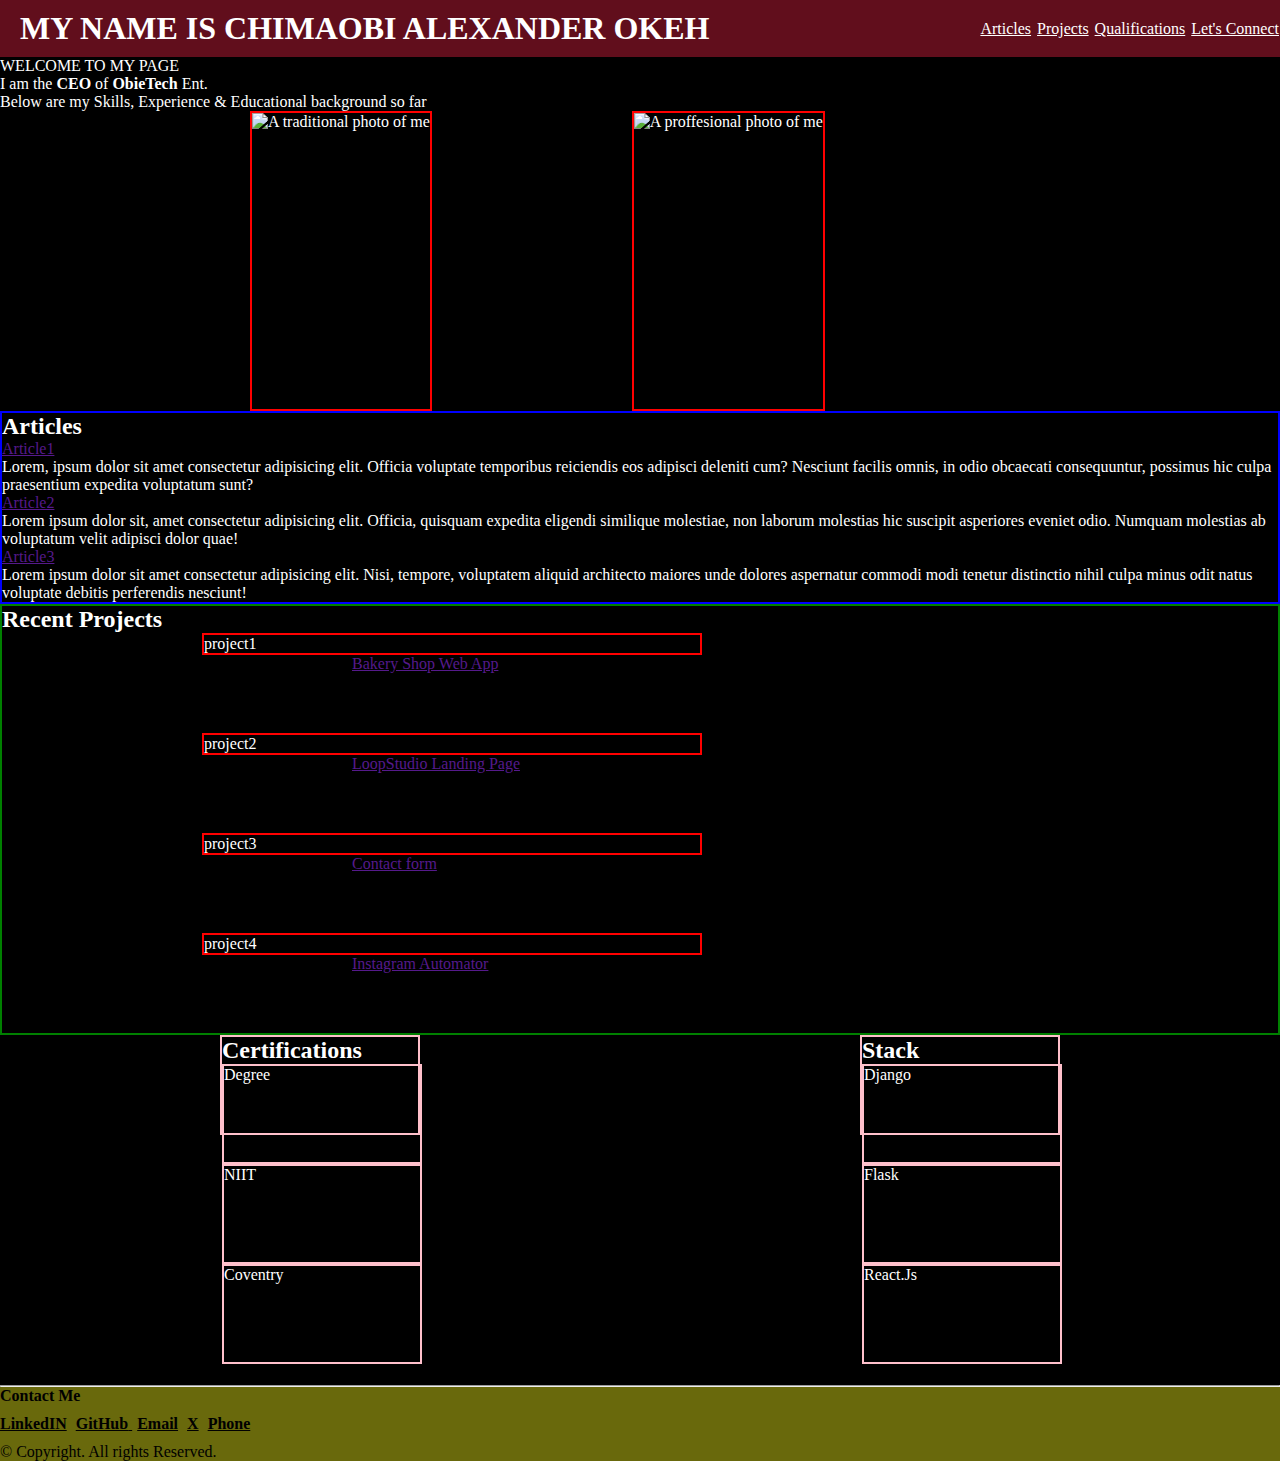
==== index.html @ d545615d "update" ====
<!DOCTYPE html>
<html lang="en">
  <head>
    <meta charset="UTF-8" />
    <meta name="viewport" content="width=device-width, initial-scale=1.0" />
    <title>Chimaobi OKeh</title>
    <link rel="stylesheet" href="./style.css" />
    <link rel="icon" type="icon" href="assets/icon.JPG" />
  </head>
  <body>
    <header class="header">
      <h1>MY NAME IS CHIMAOBI ALEXANDER OKEH</h1>
      <section class="navlink">
        <a href="#articles">Articles</a>
        <a href="#projects">Projects</a>
        <a href="#qualifications">Qualifications</a>
        <a href="#connect">Let's Connect</a>
      </section>

      
    </header>

    <main class="class">
      <p>
        WELCOME TO MY PAGE <br />
        I am the <strong>CEO</strong> of <strong>ObieTech</strong> Ent. <br />
        Below are my Skills, Experience & Educational background so far
      </p>

      <section class="section">
         <img
              src="./assets/IMG_1918.jpeg"
              alt="A traditional photo of me"
            />
        
       
            <img src="./assets/CISM9900.JPG"
             alt="A proffesional photo of me" />
      </section>
      
      <section class="articles" id="articles">
        <h2> Articles </h2>
        <div><a href="">Article1</a><p>Lorem, ipsum dolor sit amet consectetur adipisicing elit. Officia voluptate temporibus reiciendis eos adipisci deleniti cum? Nesciunt facilis omnis, in odio obcaecati consequuntur, possimus hic culpa praesentium expedita voluptatum sunt?</p></div>
        <div><a href="">Article2</a><p>Lorem ipsum dolor sit, amet consectetur adipisicing elit. Officia, quisquam expedita eligendi similique molestiae, non laborum molestias hic suscipit asperiores eveniet odio. Numquam molestias ab voluptatum velit adipisci dolor quae!</p></div>
        <div><a href="">Article3</a><p>Lorem ipsum dolor sit amet consectetur adipisicing elit. Nisi, tempore, voluptatem aliquid architecto maiores unde dolores aspernatur commodi modi tenetur distinctio nihil culpa minus odit natus voluptate debitis perferendis nesciunt!</p></div>
      </section>

      <section class="projects" id="projects">
        <h2>Recent Projects</h2>
        <div><figure>project1</figure><a href="">Bakery Shop Web App</a></div>
        <div><figure>project2</figure><a href="">LoopStudio Landing Page</a></div>
        <div><figure>project3</figure><a href="">Contact form</a></div>
        <div><figure>project4</figure><a href="">Instagram Automator</a></div>
      </section>
      
      <section class="qualifications" id="qualifications">
        <div>
          <h2>Certifications</h2>
          <div>Degree</div>
          <div>NIIT</div>
          <div>Coventry</div>
        </div>
        <div>
          <h2>Stack</h2>
          <div>Django</div>
          <div>Flask</div>
          <div>React.Js</div>
        </div>
      </section>

    </main>
    
    <footer class="footer" id="connect">
      <hr>
      <h4>Contact Me</h4>
      <nav>
        <a
          href="https://www.linkedin.com/in/chimaobi-okeh-8a3a09308/"
          target="_blank"
          style="margin-left: 0px"
          title="linkedin"
          ><strong>LinkedIN</strong></a
        >
        <a
          href="https://github.com/Icekingroyale"
          target="_blank"
          title="GitHub"
          ><strong>GitHub</strong>
        </a>
        <a href="mailto: okehchimaobi@outlook.com" title="email me"
          ><strong>Email</strong></a
        >
        <a href="https://x.com/Icekingroyale" target="_blank" title="X"
          ><strong>X</strong></a
        >
        <a href="tel: +2349034777214" title="call me"><strong>Phone</strong></a>
      </nav>
       <p>
         &copy; Copyright. All rights Reserved.
       </p>
    </footer>
  </body>
</html>
---- style.css ----
*{
  margin: 0;
  padding: 0;
  box-sizing: border-box;
  scroll-behavior: smooth;

}

body{
  background-color: black;
  color: white;
}

.header{
  background-color: rgb(97, 14, 28);
  display: flex;

  h1{
    margin: 10px auto;

  }

  .navlink{
    /* border: 2px solid yellow; */
    margin-left: 250px;
    margin-top: 20px;

    a{
      color: white;
      margin: 1px;
    }
  }
}

.section{
  display: flex;
  /* border: 2px solid green; */
  gap: 200px; 
  margin-left: 250px;
  
  img{
    border: 2px solid red;
    height: 300px;
  
  }

}

.articles{
  border: 2px solid blue;
}

.projects{
  border: 2px solid green;
  div{
    margin: auto 200px;
    width: 500px;
    height: 100px;
  }
  figure{
    border: 2px solid red;
  }
  a{
    margin: auto 150px;
  }
}

.qualifications{
  display: flex;
  justify-content: space-around;

  div{
    border: 2px solid pink;
    width: 200px;
    height: 100px;
  }
}


footer{
  background-color: rgb(105, 105, 12);
  margin-top: 250px;
  color: black;

  h4{
    margin-bottom: 10px;
  }
  a{
    margin-left: 5px;
    margin-bottom: 10px;
    color: black;
  }
  p{
    margin-top: 10px;
  }
}
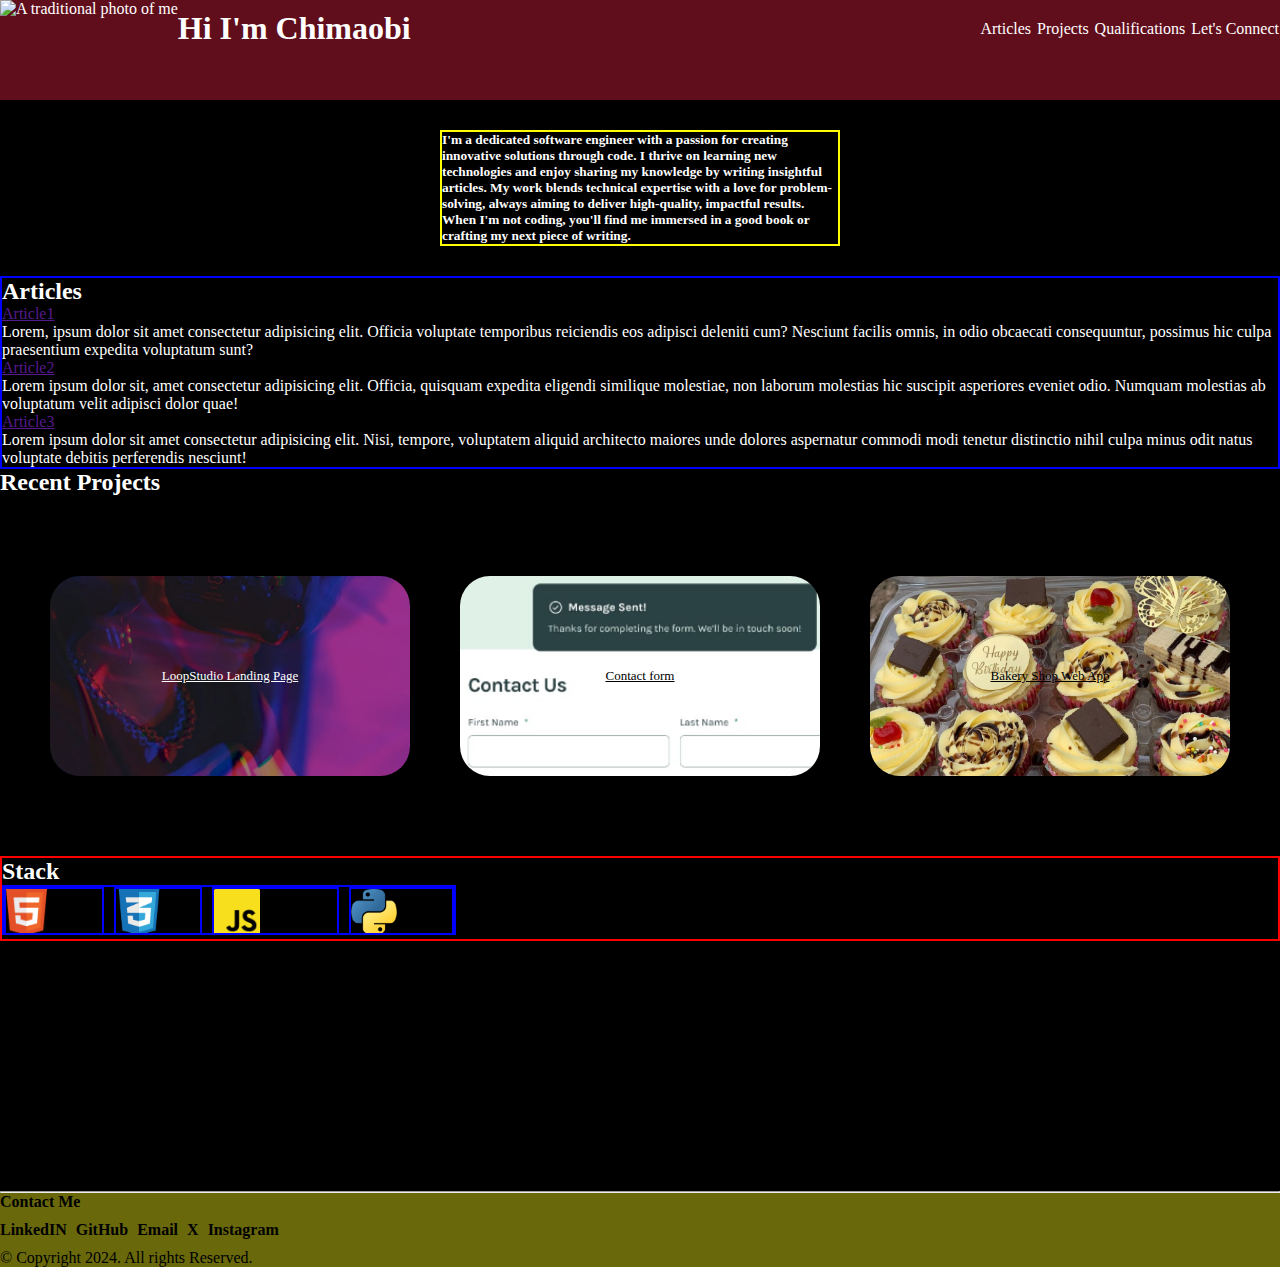
==== commit d7ea4ed4: "updated projects & stacks" ====
--- a/index.html
+++ b/index.html
@@ -9,71 +9,87 @@
   </head>
   <body>
     <header class="header">
-      <h1>MY NAME IS CHIMAOBI ALEXANDER OKEH</h1>
+      <img src="./assets/IMG_1918.jpeg" alt="A traditional photo of me" />
+      <h1>Hi I'm Chimaobi</h1>
       <section class="navlink">
         <a href="#articles">Articles</a>
         <a href="#projects">Projects</a>
         <a href="#qualifications">Qualifications</a>
         <a href="#connect">Let's Connect</a>
       </section>
-
-      
     </header>
 
-    <main class="class">
-      <p>
-        WELCOME TO MY PAGE <br />
-        I am the <strong>CEO</strong> of <strong>ObieTech</strong> Ent. <br />
-        Below are my Skills, Experience & Educational background so far
-      </p>
+    <main class="mainpage">
+      <h3 class="intro">
+        I'm a dedicated software engineer with a passion for creating innovative
+        solutions through code. I thrive on learning new technologies and enjoy
+        sharing my knowledge by writing insightful articles. My work blends
+        technical expertise with a love for problem-solving, always aiming to
+        deliver high-quality, impactful results. When I'm not coding, you'll
+        find me immersed in a good book or crafting my next piece of writing.
+      </h3>
 
-      <section class="section">
-         <img
-              src="./assets/IMG_1918.jpeg"
-              alt="A traditional photo of me"
-            />
-        
-       
-            <img src="./assets/CISM9900.JPG"
-             alt="A proffesional photo of me" />
-      </section>
-      
+
       <section class="articles" id="articles">
-        <h2> Articles </h2>
-        <div><a href="">Article1</a><p>Lorem, ipsum dolor sit amet consectetur adipisicing elit. Officia voluptate temporibus reiciendis eos adipisci deleniti cum? Nesciunt facilis omnis, in odio obcaecati consequuntur, possimus hic culpa praesentium expedita voluptatum sunt?</p></div>
-        <div><a href="">Article2</a><p>Lorem ipsum dolor sit, amet consectetur adipisicing elit. Officia, quisquam expedita eligendi similique molestiae, non laborum molestias hic suscipit asperiores eveniet odio. Numquam molestias ab voluptatum velit adipisci dolor quae!</p></div>
-        <div><a href="">Article3</a><p>Lorem ipsum dolor sit amet consectetur adipisicing elit. Nisi, tempore, voluptatem aliquid architecto maiores unde dolores aspernatur commodi modi tenetur distinctio nihil culpa minus odit natus voluptate debitis perferendis nesciunt!</p></div>
+        <h2>Articles</h2>
+        <div>
+          <a href="">Article1</a>
+          <p>
+            Lorem, ipsum dolor sit amet consectetur adipisicing elit. Officia
+            voluptate temporibus reiciendis eos adipisci deleniti cum? Nesciunt
+            facilis omnis, in odio obcaecati consequuntur, possimus hic culpa
+            praesentium expedita voluptatum sunt?
+          </p>
+        </div>
+        <div>
+          <a href="">Article2</a>
+          <p>
+            Lorem ipsum dolor sit, amet consectetur adipisicing elit. Officia,
+            quisquam expedita eligendi similique molestiae, non laborum
+            molestias hic suscipit asperiores eveniet odio. Numquam molestias ab
+            voluptatum velit adipisci dolor quae!
+          </p>
+        </div>
+        <div>
+          <a href="">Article3</a>
+          <p>
+            Lorem ipsum dolor sit amet consectetur adipisicing elit. Nisi,
+            tempore, voluptatem aliquid architecto maiores unde dolores
+            aspernatur commodi modi tenetur distinctio nihil culpa minus odit
+            natus voluptate debitis perferendis nesciunt!
+          </p>
+        </div>
       </section>
 
       <section class="projects" id="projects">
+        
         <h2>Recent Projects</h2>
-        <div><figure>project1</figure><a href="">Bakery Shop Web App</a></div>
-        <div><figure>project2</figure><a href="">LoopStudio Landing Page</a></div>
-        <div><figure>project3</figure><a href="">Contact form</a></div>
-        <div><figure>project4</figure><a href="">Instagram Automator</a></div>
-      </section>
-      
-      <section class="qualifications" id="qualifications">
-        <div>
-          <h2>Certifications</h2>
-          <div>Degree</div>
-          <div>NIIT</div>
-          <div>Coventry</div>
-        </div>
-        <div>
-          <h2>Stack</h2>
-          <div>Django</div>
-          <div>Flask</div>
-          <div>React.Js</div>
+        <div class="recentpro">
+          <a href="https://icekingroyale.github.io/LoopStudiosLandingPage/" target="_blank" id="loop"
+          ><div>LoopStudio Landing Page</div></a
+          >
+          <a href="https://icekingroyale.github.io/contact-form/" target="blank" id="form"
+          ><div>Contact form</div></a
+          >
+          <a href="./maintenance.html" target="_blank" id="bakery"><div>Bakery Shop Web App</div></a>
         </div>
       </section>
 
+      <section class="qualifications" id="qualifications">
+        <h2>Stack</h2>
+        <div>
+          <div><img src="./assets/html5-logo-13.png" alt="">HTML</div>
+          <div><img src="./assets/css-logo.png" alt="">CSS</div>
+          <div><img src="./assets/javascript-logo-4.png" alt="">JavaScript</div>
+          <div><img src="./assets/python.png" alt="">Python</div>
+        </div>
+        </section>
     </main>
-    
+
     <footer class="footer" id="connect">
-      <hr>
+      <hr />
       <h4>Contact Me</h4>
-      <nav>
+      <nav class="footernav">
         <a
           href="https://www.linkedin.com/in/chimaobi-okeh-8a3a09308/"
           target="_blank"
@@ -93,11 +109,9 @@
         <a href="https://x.com/Icekingroyale" target="_blank" title="X"
           ><strong>X</strong></a
         >
-        <a href="tel: +2349034777214" title="call me"><strong>Phone</strong></a>
+        <a href="https://instagram.com/icekingroyale" title="Instragem" target="_blank"><strong>Instagram</strong></a>
       </nav>
-       <p>
-         &copy; Copyright. All rights Reserved.
-       </p>
+      <p>&copy; Copyright 2024. All rights Reserved.</p>
     </footer>
   </body>
 </html>
--- a/style.css
+++ b/style.css
@@ -9,70 +9,182 @@
 body{
   background-color: black;
   color: white;
+  overflow-x: hidden;
+  
 }
 
 .header{
   background-color: rgb(97, 14, 28);
   display: flex;
-
+  width: auto;
+  height: auto;
+  
+  img{
+    /* border: 2px solid red; */
+    /* border-radius: 30px; */
+    height: 100px;
+  
+  }
+  
   h1{
-    margin: 10px auto;
-
+    margin: 10px 0px;
   }
 
   .navlink{
     /* border: 2px solid yellow; */
-    margin-left: 250px;
+    /* margin-left: 250px; */
+    margin-left: auto;
     margin-top: 20px;
 
     a{
+      
       color: white;
       margin: 1px;
+      text-decoration: none;
+      transition: 0.2s ease;
     }
-  }
-}
-
-.section{
-  display: flex;
-  /* border: 2px solid green; */
-  gap: 200px; 
-  margin-left: 250px;
-  
-  img{
-    border: 2px solid red;
-    height: 300px;
-  
-  }
-
-}
+
+    a:hover{
+      background-color: black;
+      color: white;
+      border-radius: 5px;
+      font-size: larger;
+    }
+  }
+}
+
+.intro{
+  border: 2px solid yellow;
+  display: flex;
+  align-items: center;
+  justify-content: center;
+  width: 400px;
+  margin: 30px auto;
+  font-family: cursive;
+  font-size:smaller;
+}
+
 
 .articles{
   border: 2px solid blue;
 }
 
-.projects{
+
+/* Previous projects section design */
+/* .projects{
+  width: 100%;
   border: 2px solid green;
   div{
-    margin: auto 200px;
-    width: 500px;
+    
+    width: 100px;
     height: 100px;
-  }
-  figure{
-    border: 2px solid red;
-  }
+    overflow: hidden;
+    display: flex;
+    
+  } */
+
+
+.recentpro{
+  /* border: 2px solid red; */
+  align-content: space-around;
+  display: flex;
+  gap: 50px;
+  overflow: hidden;
+  margin: 50px 50px;
+
+
+
+
   a{
-    margin: auto 150px;
-  }
+    border-radius: 30px;
+    width: 100%;
+    height: 200px;
+    background-size:cover;
+    background-repeat: no-repeat;
+    background-position: center;
+    color: white;
+    margin: 30px auto;
+    
+  }
+}
+
+
+
+#loop{
+  display: flex;
+  align-items: center;
+  justify-content: center;
+  transition: transform 0.5s ease;
+  overflow: hidden;
+  background-image: url('./assets/image-hero.jpg');
+  font-family: cursive;
+  font-size: 13px; 
+}
+#loop:hover{
+  transform: scale(1.1);
+  color: yellow;
+  background-color: blue;
+}
+
+
+#form{
+  display: flex;
+  align-items: center;
+  justify-content: center;
+  transition: transform 0.5s ease;
+  background-image: url('./assets/form.png');
+  font-family: cursive;
+  font-size: 13px;
+  color: black;
+  
+  
+}
+#form:hover{
+  transform: scale(1.1);
+  color: yellowgreen;  
+}
+
+
+#bakery{
+  display: flex;
+  align-items: center;
+  justify-content: center;
+  transition: transform 0.5s ease;
+  background-image: url('./assets/variety4.jpeg');
+  font-family: cursive;
+  font-size: 13px;
+  color: black;
+  
+}
+#bakery:hover{
+  transform: scale(1.1);
+  color: goldenrod;  
+}
+
+#automate{
+  display: flex;
+  align-items: center;
+  justify-content: center;
+  transition: transform 0.5s ease;
+  background-image: url('./assets/python.jpg');
+}
+#automate:hover{
+  transform: scale(1.1);
+  color: red;  
 }
 
 .qualifications{
-  display: flex;
-  justify-content: space-around;
-
+  border: 2px solid red;
+  
   div{
-    border: 2px solid pink;
-    width: 200px;
-    height: 100px;
+    border: 2px solid blue;
+    color: black;
+    display: inline-flex;
+    height: 50px;
+    /* border: 2px solid yellow; */
+    overflow: hidden;
+    /* border-radius: 15px; */
+    gap: 10px;
   }
 }
 
@@ -89,8 +201,33 @@
     margin-left: 5px;
     margin-bottom: 10px;
     color: black;
+    text-decoration: none;
+    transition: 0.2s ease;
+  }
+
+  a:hover{
+    font-size: larger;
+    background-color: black;
+    border-radius: 5px;
+    color: white;
+    
   }
   p{
     margin-top: 10px;
   }
+}
+
+@media screen and (max-width: 390px){
+
+    body{
+      overflow-x: hidden;
+    }
+
+
+  .recentpro{
+    display: block;
+  }
+
+
+
 }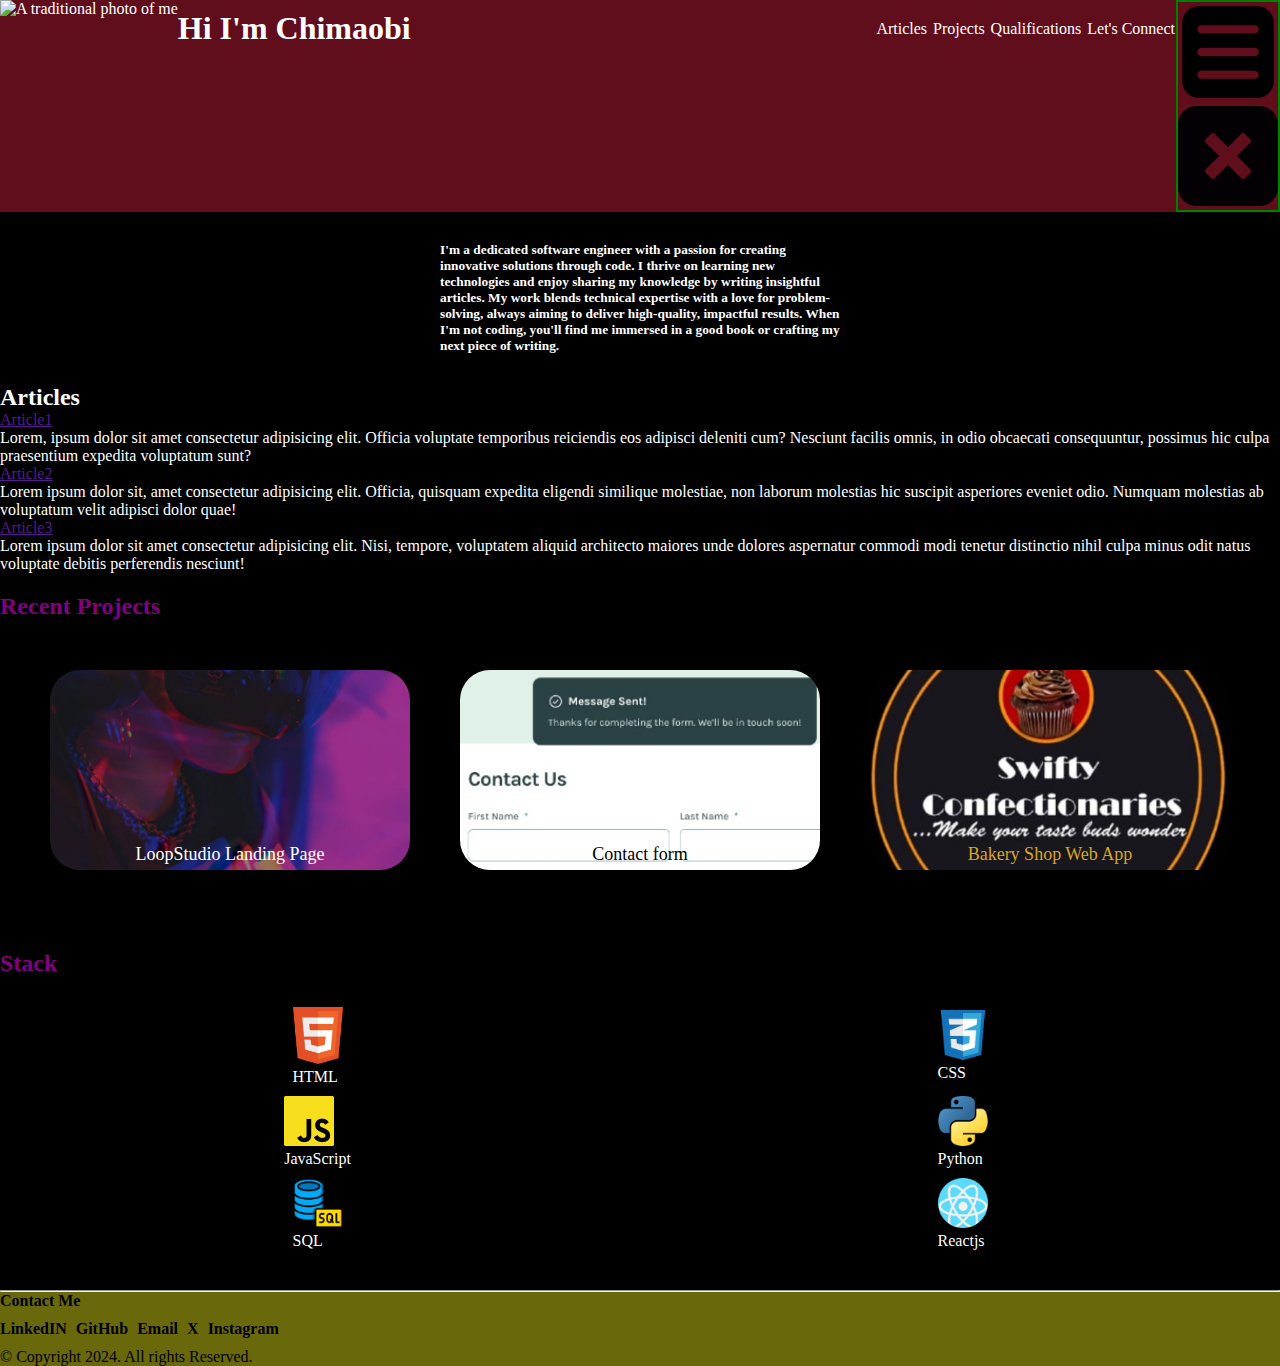
==== commit a282f611: "updated section for projects and stack" ====
--- a/index.html
+++ b/index.html
@@ -17,6 +17,14 @@
         <a href="#qualifications">Qualifications</a>
         <a href="#connect">Let's Connect</a>
       </section>
+      <div class="menu">
+        <div id="open">
+          <img src="./assets/hamburger.png" alt="" />
+        </div>
+        <div id="close">
+          <img src="./assets/close-button.png" alt="" />
+        </div>
+      </div>
     </header>
 
     <main class="mainpage">
@@ -28,7 +36,6 @@
         deliver high-quality, impactful results. When I'm not coding, you'll
         find me immersed in a good book or crafting my next piece of writing.
       </h3>
-
 
       <section class="articles" id="articles">
         <h2>Articles</h2>
@@ -62,28 +69,55 @@
       </section>
 
       <section class="projects" id="projects">
-        
         <h2>Recent Projects</h2>
         <div class="recentpro">
-          <a href="https://icekingroyale.github.io/LoopStudiosLandingPage/" target="_blank" id="loop"
-          ><div>LoopStudio Landing Page</div></a
+          <a
+            href="https://icekingroyale.github.io/LoopStudiosLandingPage/"
+            target="_blank"
+            id="loop"
+            ><p class="ptitle">LoopStudio Landing Page</p></a
           >
-          <a href="https://icekingroyale.github.io/contact-form/" target="blank" id="form"
-          ><div>Contact form</div></a
+          <a
+            href="https://icekingroyale.github.io/contact-form/"
+            target="blank"
+            id="form"
+            ><p class="ptitle">Contact form</p></a
           >
-          <a href="./maintenance.html" target="_blank" id="bakery"><div>Bakery Shop Web App</div></a>
+          <a href="./maintenance.html" target="_blank" id="bakery"
+            ><p class="ptitle" id="pbake">Bakery Shop Web App</p></a
+          >
         </div>
       </section>
 
       <section class="qualifications" id="qualifications">
         <h2>Stack</h2>
-        <div>
-          <div><img src="./assets/html5-logo-13.png" alt="">HTML</div>
-          <div><img src="./assets/css-logo.png" alt="">CSS</div>
-          <div><img src="./assets/javascript-logo-4.png" alt="">JavaScript</div>
-          <div><img src="./assets/python.png" alt="">Python</div>
+        <div class="stack">
+          <figure>
+            <img src="./assets/html5-logo-13.png" alt="" />
+            <p>HTML</p>
+          </figure>
+          <figure>
+            <img src="./assets/css-logo.png" alt="" />
+            <p>CSS</p>
+          </figure>
+          <figure>
+            <img src="./assets/javascript-logo-4.png" alt="" />
+            <p>JavaScript</p>
+          </figure>
+          <figure>
+            <img src="./assets/python.png" alt="" />
+            <p>Python</p>
+          </figure>
+          <figure>
+            <img src="./assets/sql.png " alt="" />
+            <p>SQL</p>
+          </figure>
+          <figure>
+            <img src="./assets/react.png" alt="" />
+            <p>Reactjs</p>
+          </figure>
         </div>
-        </section>
+      </section>
     </main>
 
     <footer class="footer" id="connect">
@@ -109,7 +143,12 @@
         <a href="https://x.com/Icekingroyale" target="_blank" title="X"
           ><strong>X</strong></a
         >
-        <a href="https://instagram.com/icekingroyale" title="Instragem" target="_blank"><strong>Instagram</strong></a>
+        <a
+          href="https://instagram.com/icekingroyale"
+          title="Instragem"
+          target="_blank"
+          ><strong>Instagram</strong></a
+        >
       </nav>
       <p>&copy; Copyright 2024. All rights Reserved.</p>
     </footer>
--- a/style.css
+++ b/style.css
@@ -19,6 +19,11 @@
   width: auto;
   height: auto;
   
+  .menu{
+    /* display: none; */
+    border: 2px solid green;
+  }
+
   img{
     /* border: 2px solid red; */
     /* border-radius: 30px; */
@@ -54,7 +59,7 @@
 }
 
 .intro{
-  border: 2px solid yellow;
+  /* border: 2px solid yellow; */
   display: flex;
   align-items: center;
   justify-content: center;
@@ -66,7 +71,7 @@
 
 
 .articles{
-  border: 2px solid blue;
+  /* border: 2px solid blue; */
 }
 
 
@@ -83,51 +88,77 @@
     
   } */
 
-
-.recentpro{
+.projects{
+
+  h2{
+    margin-top: 20px;
+    margin-bottom: -30px;
+    color: purple;
+    /* border: 2px solid red; */
+  }
+  
+  .recentpro{
+    /* border: 2px solid red; */
+    align-content: space-around;
+    display: flex;
+    gap: 50px;
+    overflow: hidden;
+    margin: 50px 50px;
+    position: relative;
+  
+  
+    
+    a{
+      border-radius: 30px;
+      width: 100%;
+      height: 200px;
+      background-size:cover;
+      background-repeat: no-repeat;
+      background-position: center;
+      color: white;
+      margin: 30px auto;
+      
+
+      
+    }
+  }
+}
+
+.ptitle{
+  position: absolute;
+  /* right: auto; */
+  /* left: 8%; */
+  /* top: auto; */
+  bottom: 5px;
   /* border: 2px solid red; */
-  align-content: space-around;
-  display: flex;
-  gap: 50px;
-  overflow: hidden;
-  margin: 50px 50px;
-
-
-
-
-  a{
-    border-radius: 30px;
-    width: 100%;
-    height: 200px;
-    background-size:cover;
-    background-repeat: no-repeat;
-    background-position: center;
-    color: white;
-    margin: 30px auto;
-    
-  }
-}
+  font-size: large;  
+}
+
+
 
 
 
 #loop{
   display: flex;
+  position: relative;
   align-items: center;
   justify-content: center;
-  transition: transform 0.5s ease;
+  transition: 0.5s ease;
   overflow: hidden;
   background-image: url('./assets/image-hero.jpg');
   font-family: cursive;
-  font-size: 13px; 
+  /* font-size: 13px;  */
 }
 #loop:hover{
-  transform: scale(1.1);
-  color: yellow;
-  background-color: blue;
+  transform:scaleY(1.1);
+  /* transform: scale(1.1); */
+  /* background-color: blue; */
+  /* font-size: large; */
 }
 
 
 #form{
+  position: relative;
   display: flex;
   align-items: center;
   justify-content: center;
@@ -140,58 +171,72 @@
   
 }
 #form:hover{
-  transform: scale(1.1);
-  color: yellowgreen;  
+  transform: scaleX(1.1);
+  color: black;
+  /* font-size: large; */
+
 }
 
 
 #bakery{
-  display: flex;
+  /* border: 2px solid red; */
+  display: flex;
+  position: relative;
   align-items: center;
   justify-content: center;
   transition: transform 0.5s ease;
-  background-image: url('./assets/variety4.jpeg');
+  background-image: url('./assets/logo1.jpeg');
   font-family: cursive;
   font-size: 13px;
-  color: black;
-  
+  color: goldenrod;
 }
 #bakery:hover{
-  transform: scale(1.1);
-  color: goldenrod;  
-}
-
-#automate{
-  display: flex;
-  align-items: center;
-  justify-content: center;
-  transition: transform 0.5s ease;
-  background-image: url('./assets/python.jpg');
-}
-#automate:hover{
-  transform: scale(1.1);
-  color: red;  
-}
+  /* transform: scaleX(1.1);   */
+  
+  transform: scaleY(1.1);
+  /* font-size: large; */
+     
+}
+
+
 
 .qualifications{
-  border: 2px solid red;
+  /* border: 2px solid red; */
+
+  h2{
+    margin-bottom: 30px;
+    color: purple;
+  }
+  /* border: 2px solid red; */
   
   div{
-    border: 2px solid blue;
-    color: black;
-    display: inline-flex;
-    height: 50px;
+    /* border: 2px solid blue; */
+    color: white;
+    font-family: cursive;
+    display: grid;
+    grid-template-columns: repeat(2,1fr);
+    grid-template-rows: repeat(4, auto);
+    align-items: center;
+    justify-items: center;
+    height: auto;
     /* border: 2px solid yellow; */
     overflow: hidden;
     /* border-radius: 15px; */
     gap: 10px;
-  }
+
+    img{
+      width: 50px;
+      cursor: pointer;
+      transition: 0.3s ease;
+    };
+    
+    }
 }
 
 
 footer{
   background-color: rgb(105, 105, 12);
-  margin-top: 250px;
+  margin-top: 30px;
   color: black;
 
   h4{
@@ -217,17 +262,50 @@
   }
 }
 
-@media screen and (max-width: 390px){
+@media screen and (max-width: 400px){
 
     body{
       overflow-x: hidden;
     }
 
-
-  .recentpro{
-    display: block;
-  }
-
+    .header{
+      background-color: green;
+    }
+
+    .intro{
+      display: flex;
+      padding: 50px;
+      text-align: justify;
+      line-height: 1.7;
+    }
+
+    .navlink{
+      display: none;
+    }
+
+    .projects{
+      h2{
+        margin-bottom: 10px;
+      }
+    }
+
+    .recentpro{
+      display: block !important;
+      width: 65%;
+      margin: 0 auto !important;
+      /* border: 2px solid green; */
+      p{
+        font-size: medium;
+      }
+    }
+
+    .stack{
+      display: grid;
+    
+      /* overflow: scroll; */
+      /* flex-direction: column;  */
+      /* border: 2px solid yellow; */
+    }
 
 
 }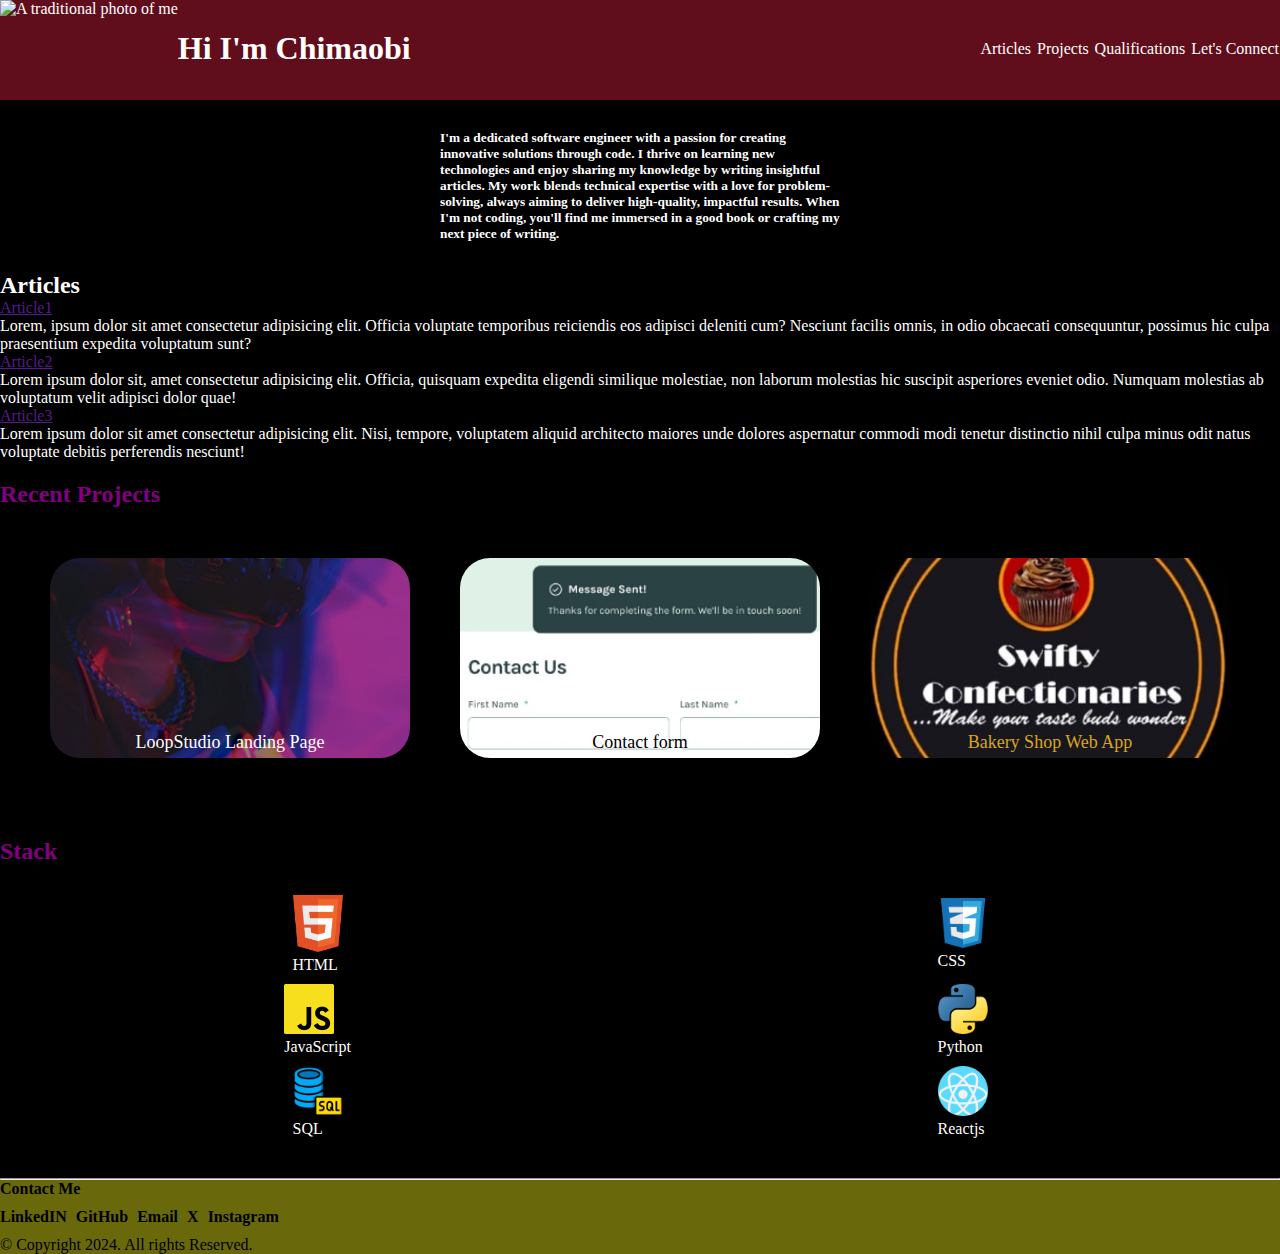
==== commit 3505780a: "introduced main.js" ====
--- a/index.html
+++ b/index.html
@@ -18,11 +18,11 @@
         <a href="#connect">Let's Connect</a>
       </section>
       <div class="menu">
-        <div id="open">
-          <img src="./assets/hamburger.png" alt="" />
+        <div>
+          <img src="./assets/hamburger.png" alt="" id="open" />
         </div>
-        <div id="close">
-          <img src="./assets/close-button.png" alt="" />
+        <div>
+          <img src="./assets/close-button.png" alt="" id="close" />
         </div>
       </div>
     </header>
@@ -152,5 +152,6 @@
       </nav>
       <p>&copy; Copyright 2024. All rights Reserved.</p>
     </footer>
+    <script src="main.js"></script>
   </body>
 </html>
--- a/style.css
+++ b/style.css
@@ -17,10 +17,10 @@
   background-color: rgb(97, 14, 28);
   display: flex;
   width: auto;
-  height: auto;
+  height: 100px;
   
   .menu{
-    /* display: none; */
+    display: none;
     border: 2px solid green;
   }
 
@@ -32,14 +32,15 @@
   }
   
   h1{
-    margin: 10px 0px;
+    margin: 30px 0;
   }
 
   .navlink{
     /* border: 2px solid yellow; */
     /* margin-left: 250px; */
     margin-left: auto;
-    margin-top: 20px;
+    margin-top: 40px;
+    /* margin: 40px auto; */
 
     a{
       
@@ -270,6 +271,25 @@
 
     .header{
       background-color: green;
+
+      .menu{
+        display: block;
+        border: 2px solid red;
+        margin-left: auto;
+
+        /* overflow: hidden; */
+      }
+
+    }
+
+    #open, #close{
+      width: 30px;
+      height: auto;
+      margin: 20px auto;
+    }    
+
+    #close{
+      display: none;
     }
 
     .intro{
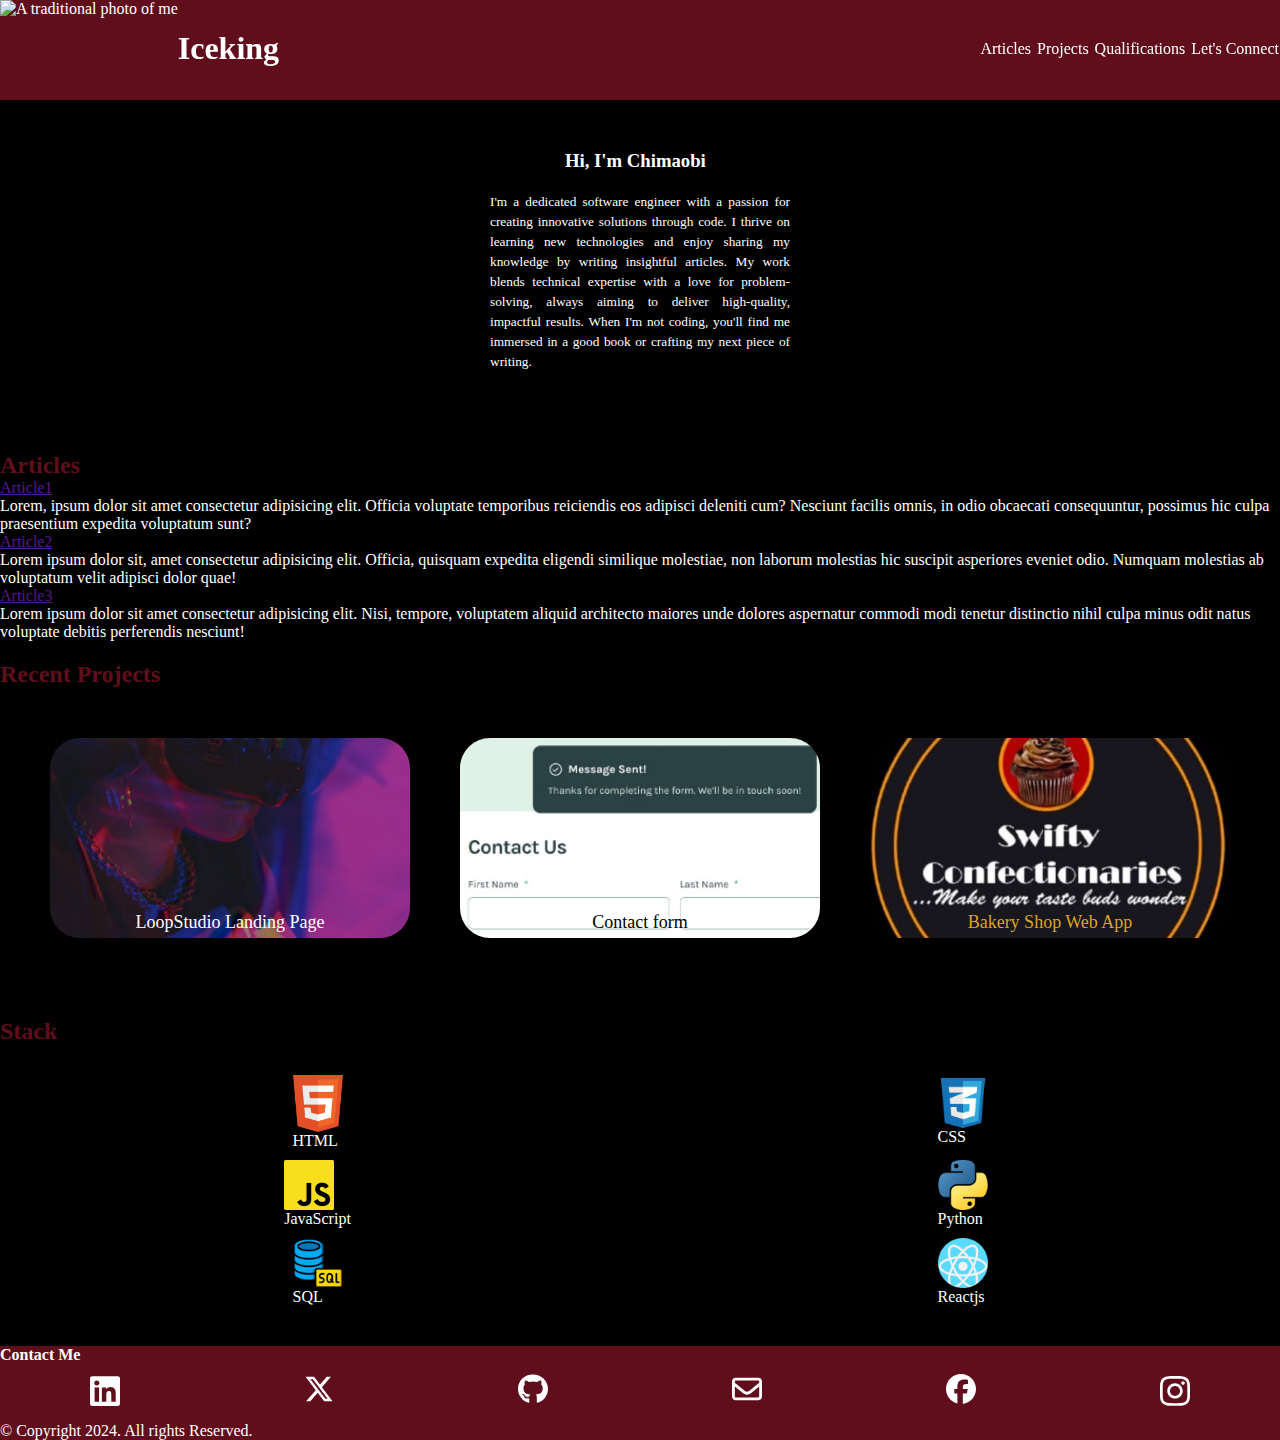
==== commit c770db9d: "redesigned footer" ====
--- a/index.html
+++ b/index.html
@@ -3,14 +3,14 @@
   <head>
     <meta charset="UTF-8" />
     <meta name="viewport" content="width=device-width, initial-scale=1.0" />
-    <title>Chimaobi OKeh</title>
+    <title>Chimaobi Okeh</title>
     <link rel="stylesheet" href="./style.css" />
     <link rel="icon" type="icon" href="assets/icon.JPG" />
   </head>
   <body>
     <header class="header">
       <img src="./assets/IMG_1918.jpeg" alt="A traditional photo of me" />
-      <h1>Hi I'm Chimaobi</h1>
+      <h1>Iceking</h1>
       <section class="navlink">
         <a href="#articles">Articles</a>
         <a href="#projects">Projects</a>
@@ -28,14 +28,16 @@
     </header>
 
     <main class="mainpage">
-      <h3 class="intro">
+      <h3 id="intro"> Hi, I'm Chimaobi </h3>
+      <p class="intro">
         I'm a dedicated software engineer with a passion for creating innovative
         solutions through code. I thrive on learning new technologies and enjoy
         sharing my knowledge by writing insightful articles. My work blends
         technical expertise with a love for problem-solving, always aiming to
         deliver high-quality, impactful results. When I'm not coding, you'll
         find me immersed in a good book or crafting my next piece of writing.
-      </h3>
+      </p>
+      <!-- <img src="./assets/advanced-computer-skills-abstract-concept-illustration.png" alt=""> -->
 
       <section class="articles" id="articles">
         <h2>Articles</h2>
@@ -119,9 +121,7 @@
         </div>
       </section>
     </main>
-
     <footer class="footer" id="connect">
-      <hr />
       <h4>Contact Me</h4>
       <nav class="footernav">
         <a
@@ -129,28 +129,30 @@
           target="_blank"
           style="margin-left: 0px"
           title="linkedin"
-          ><strong>LinkedIN</strong></a
+          ><img src="./assets/linkedin-brands-solid.svg" alt=""></a
+        >
+        <a href="https://x.com/Icekingroyale" target="_blank" title="X"
+          ><img src="./assets/x-twitter-brands-solid.svg" alt=""></a
         >
         <a
           href="https://github.com/Icekingroyale"
           target="_blank"
           title="GitHub"
-          ><strong>GitHub</strong>
+          > <img src="./assets/github-brands-solid.svg" alt="">
         </a>
         <a href="mailto: okehchimaobi@outlook.com" title="email me"
-          ><strong>Email</strong></a
+          ><img src="./assets/envelope-regular.svg" alt=""></a
         >
-        <a href="https://x.com/Icekingroyale" target="_blank" title="X"
-          ><strong>X</strong></a
-        >
+        <a href="https://www.facebook.com/Icekingroyale" target="_blank" title="facebook"
+        ><img src="./assets/facebook-brands-solid.svg" alt=""></a>
         <a
           href="https://instagram.com/icekingroyale"
           title="Instragem"
           target="_blank"
-          ><strong>Instagram</strong></a
+          ><img src="./assets/instagram-brands-solid.svg" alt=""></a
         >
       </nav>
-      <p>&copy; Copyright 2024. All rights Reserved.</p>
+      <p id="copyright">&copy; Copyright 2024. All rights Reserved.</p>
     </footer>
     <script src="main.js"></script>
   </body>
--- a/style.css
+++ b/style.css
@@ -13,15 +13,21 @@
   
 }
 
+h2{
+  color: rgb(97, 14, 28);
+}
+
 .header{
   background-color: rgb(97, 14, 28);
   display: flex;
   width: auto;
   height: 100px;
+  position: sticky;
+  top: 0;
+  z-index: 1000;
   
   .menu{
     display: none;
-    border: 2px solid green;
   }
 
   img{
@@ -59,16 +65,35 @@
   }
 }
 
+.mainpage{
+  img{
+    width: 200px;
+    display: flex;
+
+  }
+}
+
+#intro{
+  /* border: 2px solid red; */
+  width: 150px;
+  margin: 50px auto -60px auto;
+  
+  
+}
+
 .intro{
   /* border: 2px solid yellow; */
   display: flex;
-  align-items: center;
-  justify-content: center;
+  padding: 50px;
+  /* align-items: center;
+  justify-content: center; */
+  text-align: justify;
   width: 400px;
   margin: 30px auto;
-  font-family: cursive;
   font-size:smaller;
-}
+  line-height: 1.5;
+}
+
 
 
 .articles{
@@ -94,7 +119,8 @@
   h2{
     margin-top: 20px;
     margin-bottom: -30px;
-    color: purple;
+    color: rgb(97, 14, 28);
+    ;
     /* border: 2px solid red; */
   }
   
@@ -147,7 +173,6 @@
   transition: 0.5s ease;
   overflow: hidden;
   background-image: url('./assets/image-hero.jpg');
-  font-family: cursive;
   /* font-size: 13px;  */
 }
 #loop:hover{
@@ -165,7 +190,6 @@
   justify-content: center;
   transition: transform 0.5s ease;
   background-image: url('./assets/form.png');
-  font-family: cursive;
   font-size: 13px;
   color: black;
   
@@ -187,7 +211,6 @@
   justify-content: center;
   transition: transform 0.5s ease;
   background-image: url('./assets/logo1.jpeg');
-  font-family: cursive;
   font-size: 13px;
   color: goldenrod;
 }
@@ -206,14 +229,12 @@
 
   h2{
     margin-bottom: 30px;
-    color: purple;
   }
   /* border: 2px solid red; */
   
   div{
     /* border: 2px solid blue; */
     color: white;
-    font-family: cursive;
     display: grid;
     grid-template-columns: repeat(2,1fr);
     grid-template-rows: repeat(4, auto);
@@ -236,30 +257,37 @@
 
 
 footer{
-  background-color: rgb(105, 105, 12);
+  background-color: rgb(97, 14, 28);
   margin-top: 30px;
-  color: black;
+
+  .footernav{
+    /* border: 2px solid red; */
+    display: flex;
+    justify-content: space-around;
+  }
+
+  img{
+    /* turns black to white */  
+    filter: brightness(0) invert(1);
+    width: 30px;
+  }
 
   h4{
     margin-bottom: 10px;
   }
   a{
     margin-left: 5px;
-    margin-bottom: 10px;
-    color: black;
     text-decoration: none;
     transition: 0.2s ease;
   }
 
   a:hover{
-    font-size: larger;
-    background-color: black;
-    border-radius: 5px;
-    color: white;
-    
+    transform: scale(1.5);
   }
   p{
     margin-top: 10px;
+    /* display: flex; */
+    /* justify-content: center; */
   }
 }
 
@@ -270,12 +298,13 @@
     }
 
     .header{
-      background-color: green;
+      /* background-color: green; */
 
       .menu{
         display: block;
-        border: 2px solid red;
-        margin-left: auto;
+        /* border: 2px solid red; */
+        margin: auto 0 auto auto ;
+        
 
         /* overflow: hidden; */
       }
@@ -292,12 +321,6 @@
       display: none;
     }
 
-    .intro{
-      display: flex;
-      padding: 50px;
-      text-align: justify;
-      line-height: 1.7;
-    }
 
     .navlink{
       display: none;
@@ -327,5 +350,13 @@
       /* border: 2px solid yellow; */
     }
 
-
+    .footernav{
+      /* display: flex; */
+      /* flex-direction: column; */
+      align-items: center;
+    }
+    #copyright{
+      display: flex;
+      justify-content: center;
+    }
 }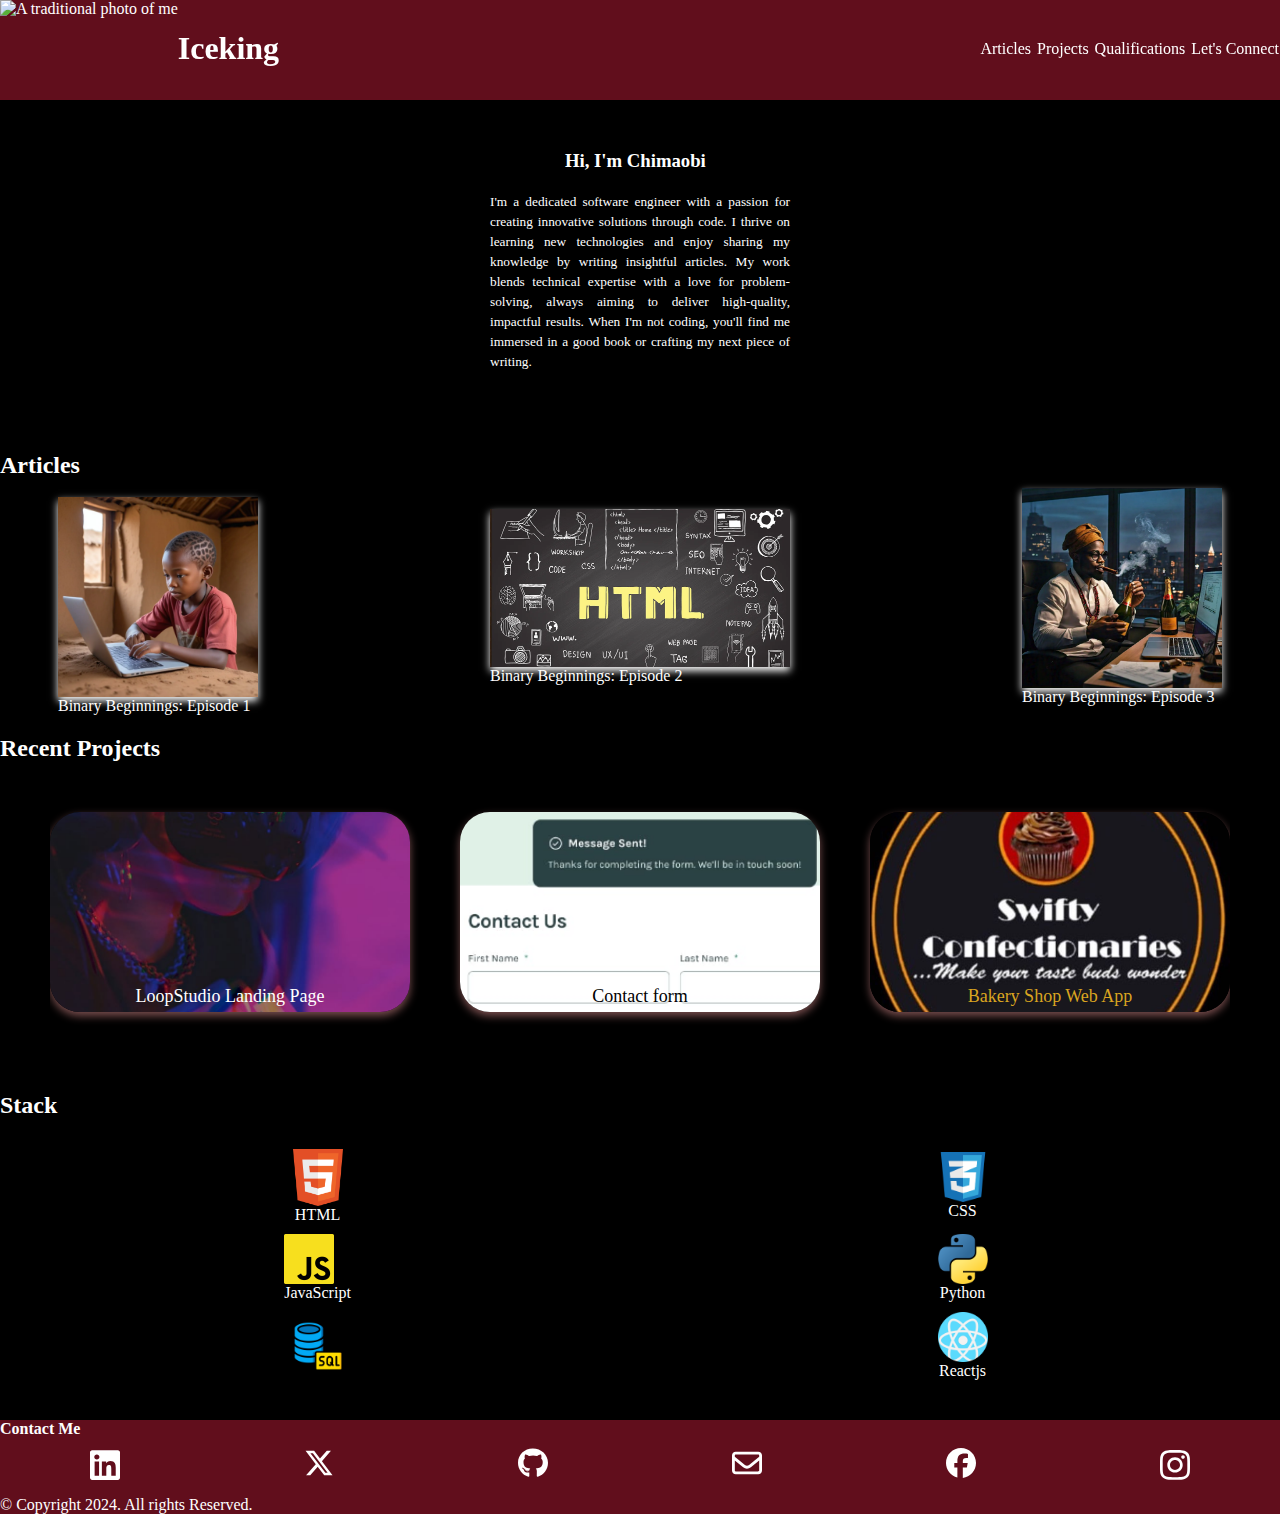
==== commit 9e66078b: "added medium articles as placeholder for my upcoming article section" ====
--- a/index.html
+++ b/index.html
@@ -28,7 +28,7 @@
     </header>
 
     <main class="mainpage">
-      <h3 id="intro"> Hi, I'm Chimaobi </h3>
+      <h3 id="intro">Hi, I'm Chimaobi</h3>
       <p class="intro">
         I'm a dedicated software engineer with a passion for creating innovative
         solutions through code. I thrive on learning new technologies and enjoy
@@ -39,35 +39,37 @@
       </p>
       <!-- <img src="./assets/advanced-computer-skills-abstract-concept-illustration.png" alt=""> -->
 
-      <section class="articles" id="articles">
+      <section class="articles">
         <h2>Articles</h2>
-        <div>
-          <a href="">Article1</a>
-          <p>
-            Lorem, ipsum dolor sit amet consectetur adipisicing elit. Officia
-            voluptate temporibus reiciendis eos adipisci deleniti cum? Nesciunt
-            facilis omnis, in odio obcaecati consequuntur, possimus hic culpa
-            praesentium expedita voluptatum sunt?
-          </p>
-        </div>
-        <div>
-          <a href="">Article2</a>
-          <p>
-            Lorem ipsum dolor sit, amet consectetur adipisicing elit. Officia,
-            quisquam expedita eligendi similique molestiae, non laborum
-            molestias hic suscipit asperiores eveniet odio. Numquam molestias ab
-            voluptatum velit adipisci dolor quae!
-          </p>
-        </div>
-        <div>
-          <a href="">Article3</a>
-          <p>
-            Lorem ipsum dolor sit amet consectetur adipisicing elit. Nisi,
-            tempore, voluptatem aliquid architecto maiores unde dolores
-            aspernatur commodi modi tenetur distinctio nihil culpa minus odit
-            natus voluptate debitis perferendis nesciunt!
-          </p>
-        </div>
+        <section id="articles">
+          <div>
+            <br />
+            <a
+              href="https://medium.com/@okehchimaobi/binary-beginnings-debugging-my-way-forward-d97b56dc6189"
+            >
+              <img src="./assets/BB1.webp" alt="" />
+              <p>Binary Beginnings: Episode 1</p>
+            </a>
+          </div>
+          <br />
+          <div>
+            <a
+              href="https://medium.com/@okehchimaobi/binary-beginnings-debugging-my-way-forward-ced8e302e333"
+            >
+              <img src="./assets/BB2.webp" alt="" id="ep2" />
+              <p>Binary Beginnings: Episode 2</p>
+            </a>
+          </div>
+          <br />
+          <div>
+            <a
+              href="https://medium.com/@okehchimaobi/binary-beginnings-debugging-my-way-around-6814badcfca6"
+            >
+              <img src="./assets/BB3.webp" alt="" />
+              <p>Binary Beginnings: Episode 3</p>
+            </a>
+          </div>
+        </section>
       </section>
 
       <section class="projects" id="projects">
@@ -112,7 +114,6 @@
           </figure>
           <figure>
             <img src="./assets/sql.png " alt="" />
-            <p>SQL</p>
           </figure>
           <figure>
             <img src="./assets/react.png" alt="" />
@@ -129,28 +130,33 @@
           target="_blank"
           style="margin-left: 0px"
           title="linkedin"
-          ><img src="./assets/linkedin-brands-solid.svg" alt=""></a
-        >
+          ><img src="./assets/linkedin-brands-solid.svg" alt=""
+        /></a>
         <a href="https://x.com/Icekingroyale" target="_blank" title="X"
-          ><img src="./assets/x-twitter-brands-solid.svg" alt=""></a
-        >
+          ><img src="./assets/x-twitter-brands-solid.svg" alt=""
+        /></a>
         <a
           href="https://github.com/Icekingroyale"
           target="_blank"
           title="GitHub"
-          > <img src="./assets/github-brands-solid.svg" alt="">
+        >
+          <img src="./assets/github-brands-solid.svg" alt="" />
         </a>
         <a href="mailto: okehchimaobi@outlook.com" title="email me"
-          ><img src="./assets/envelope-regular.svg" alt=""></a
-        >
-        <a href="https://www.facebook.com/Icekingroyale" target="_blank" title="facebook"
-        ><img src="./assets/facebook-brands-solid.svg" alt=""></a>
+          ><img src="./assets/envelope-regular.svg" alt=""
+        /></a>
+        <a
+          href="https://www.facebook.com/Icekingroyale"
+          target="_blank"
+          title="facebook"
+          ><img src="./assets/facebook-brands-solid.svg" alt=""
+        /></a>
         <a
           href="https://instagram.com/icekingroyale"
           title="Instragem"
           target="_blank"
-          ><img src="./assets/instagram-brands-solid.svg" alt=""></a
-        >
+          ><img src="./assets/instagram-brands-solid.svg" alt=""
+        /></a>
       </nav>
       <p id="copyright">&copy; Copyright 2024. All rights Reserved.</p>
     </footer>
--- a/style.css
+++ b/style.css
@@ -7,14 +7,19 @@
 }
 
 body{
+  width: 100%;
   background-color: black;
   color: white;
   overflow-x: hidden;
   
 }
 
+h1{
+  margin: 30px 0;
+}
+
 h2{
-  color: rgb(97, 14, 28);
+  /* color: rgb(97, 14, 28); */
 }
 
 .header{
@@ -37,9 +42,6 @@
   
   }
   
-  h1{
-    margin: 30px 0;
-  }
 
   .navlink{
     /* border: 2px solid yellow; */
@@ -96,8 +98,30 @@
 
 
 
-.articles{
+#articles{
+  /* background-color: grey; */
   /* border: 2px solid blue; */
+  display: flex;
+  justify-content: space-around;
+  align-items: center;
+  
+  img{
+    box-shadow: 0 4px 8px rgb(255, 255, 255);
+    transition: 0.5s ease;
+  }
+  img:hover{
+    transform: scale(1.1);
+  }
+  a{
+    text-decoration: none;
+    color: white;
+  }
+  
+  #ep2{
+    width: 300px;
+    height: 90%;
+  }
+
 }
 
 
@@ -119,8 +143,6 @@
   h2{
     margin-top: 20px;
     margin-bottom: -30px;
-    color: rgb(97, 14, 28);
-    ;
     /* border: 2px solid red; */
   }
   
@@ -136,6 +158,8 @@
   
     
     a{
+      box-shadow: 0 4px 8px rgb(121, 78, 78);
+      /* box-shadow: 2px 2px 10px 5px rgb(121, 78, 78); */
       border-radius: 30px;
       width: 100%;
       height: 200px;
@@ -246,6 +270,12 @@
     /* border-radius: 15px; */
     gap: 10px;
 
+    p{
+      display: flex;
+      justify-content: center;
+    }
+    
+
     img{
       width: 50px;
       cursor: pointer;
@@ -291,7 +321,7 @@
   }
 }
 
-@media screen and (max-width: 400px){
+@media screen and (max-width: 750px){
 
     body{
       overflow-x: hidden;
@@ -324,6 +354,22 @@
 
     .navlink{
       display: none;
+    }
+
+
+    #articles{
+      /* border: 2px solid blue; */
+      width: 250px;
+      display: block;
+      margin: 0px auto;
+      overflow: hidden;
+
+
+      img{
+      width: 100%;
+      /* border-radius: 50px; */
+      /* border: 2px solid green; */
+      }
     }
 
     .projects{
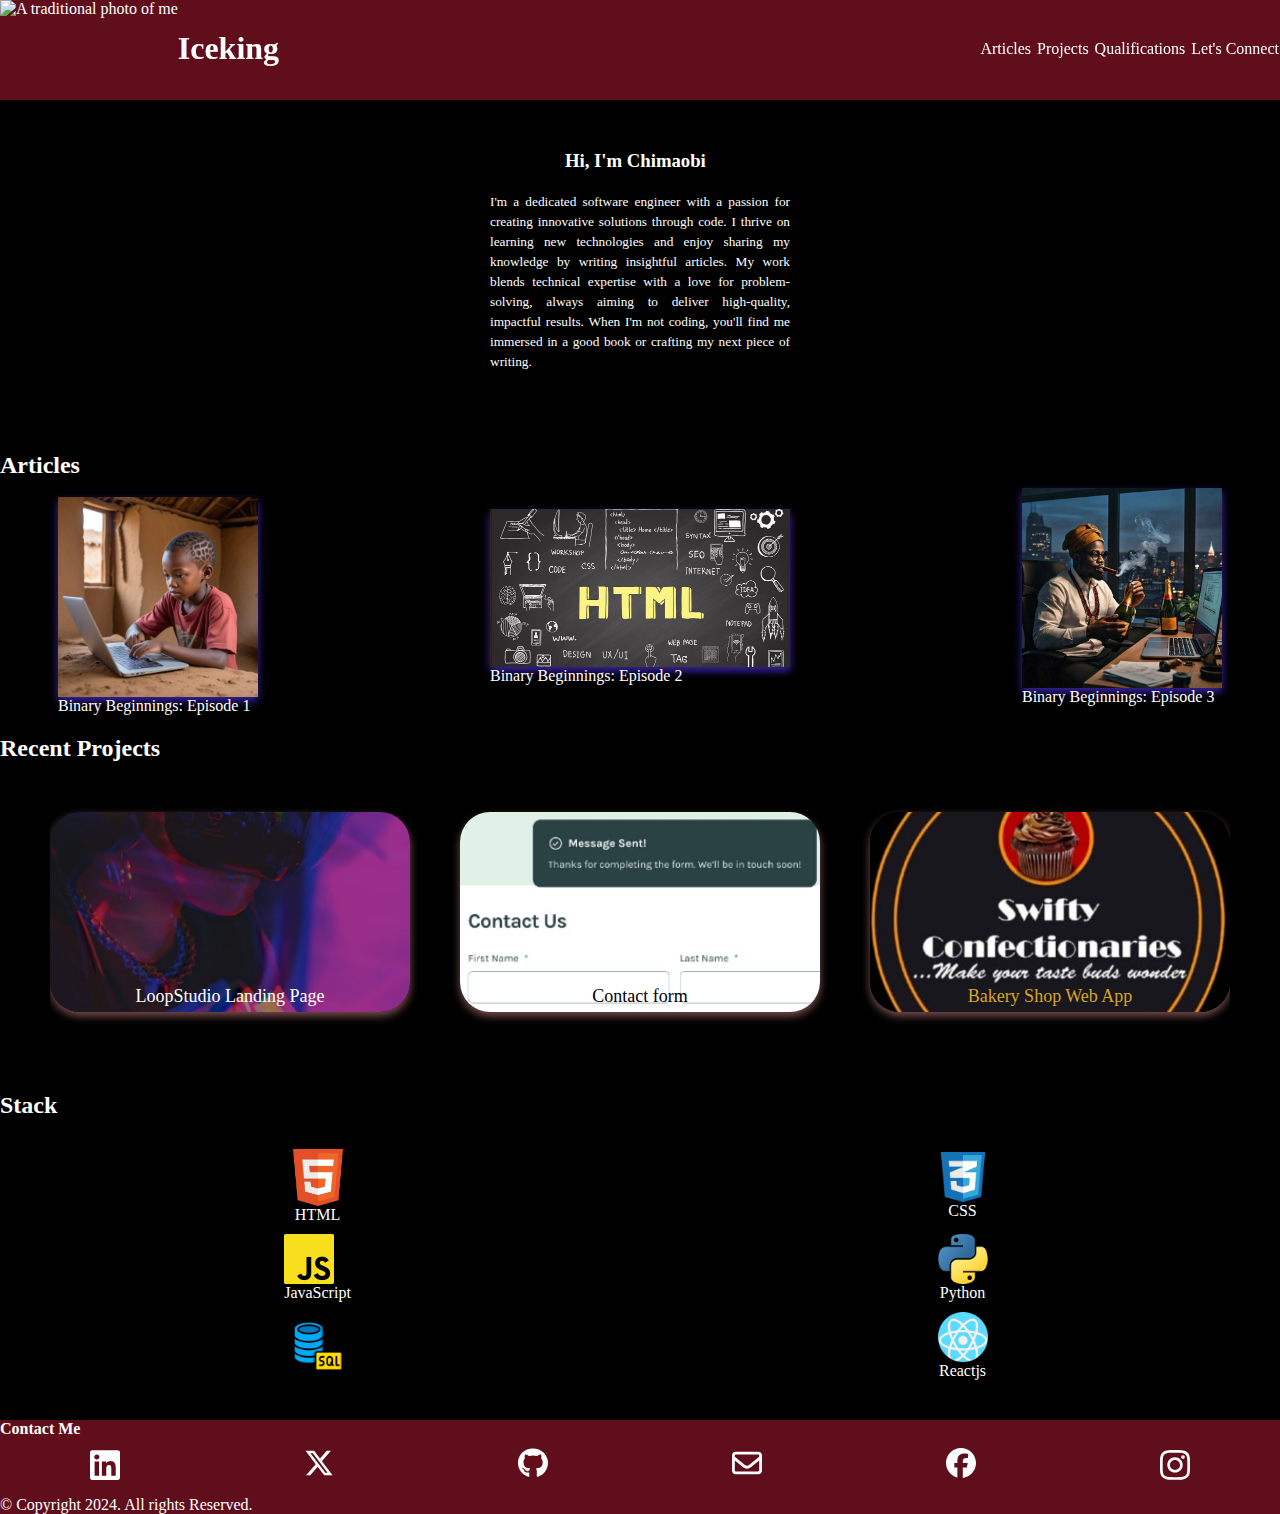
==== commit 20658b89: "update" ====
--- a/index.html
+++ b/index.html
@@ -43,6 +43,7 @@
         <h2>Articles</h2>
         <section id="articles">
           <div>
+            <hr>
             <br />
             <a
               href="https://medium.com/@okehchimaobi/binary-beginnings-debugging-my-way-forward-d97b56dc6189"
@@ -51,6 +52,7 @@
               <p>Binary Beginnings: Episode 1</p>
             </a>
           </div>
+          <hr>
           <br />
           <div>
             <a
@@ -60,6 +62,7 @@
               <p>Binary Beginnings: Episode 2</p>
             </a>
           </div>
+          <hr>
           <br />
           <div>
             <a
--- a/style.css
+++ b/style.css
@@ -20,6 +20,10 @@
 
 h2{
   /* color: rgb(97, 14, 28); */
+}
+
+hr{
+  display: none;
 }
 
 .header{
@@ -106,7 +110,7 @@
   align-items: center;
   
   img{
-    box-shadow: 0 4px 8px rgb(255, 255, 255);
+    box-shadow: 0 4px 8px rgb(56, 36, 168);
     transition: 0.5s ease;
   }
   img:hover{
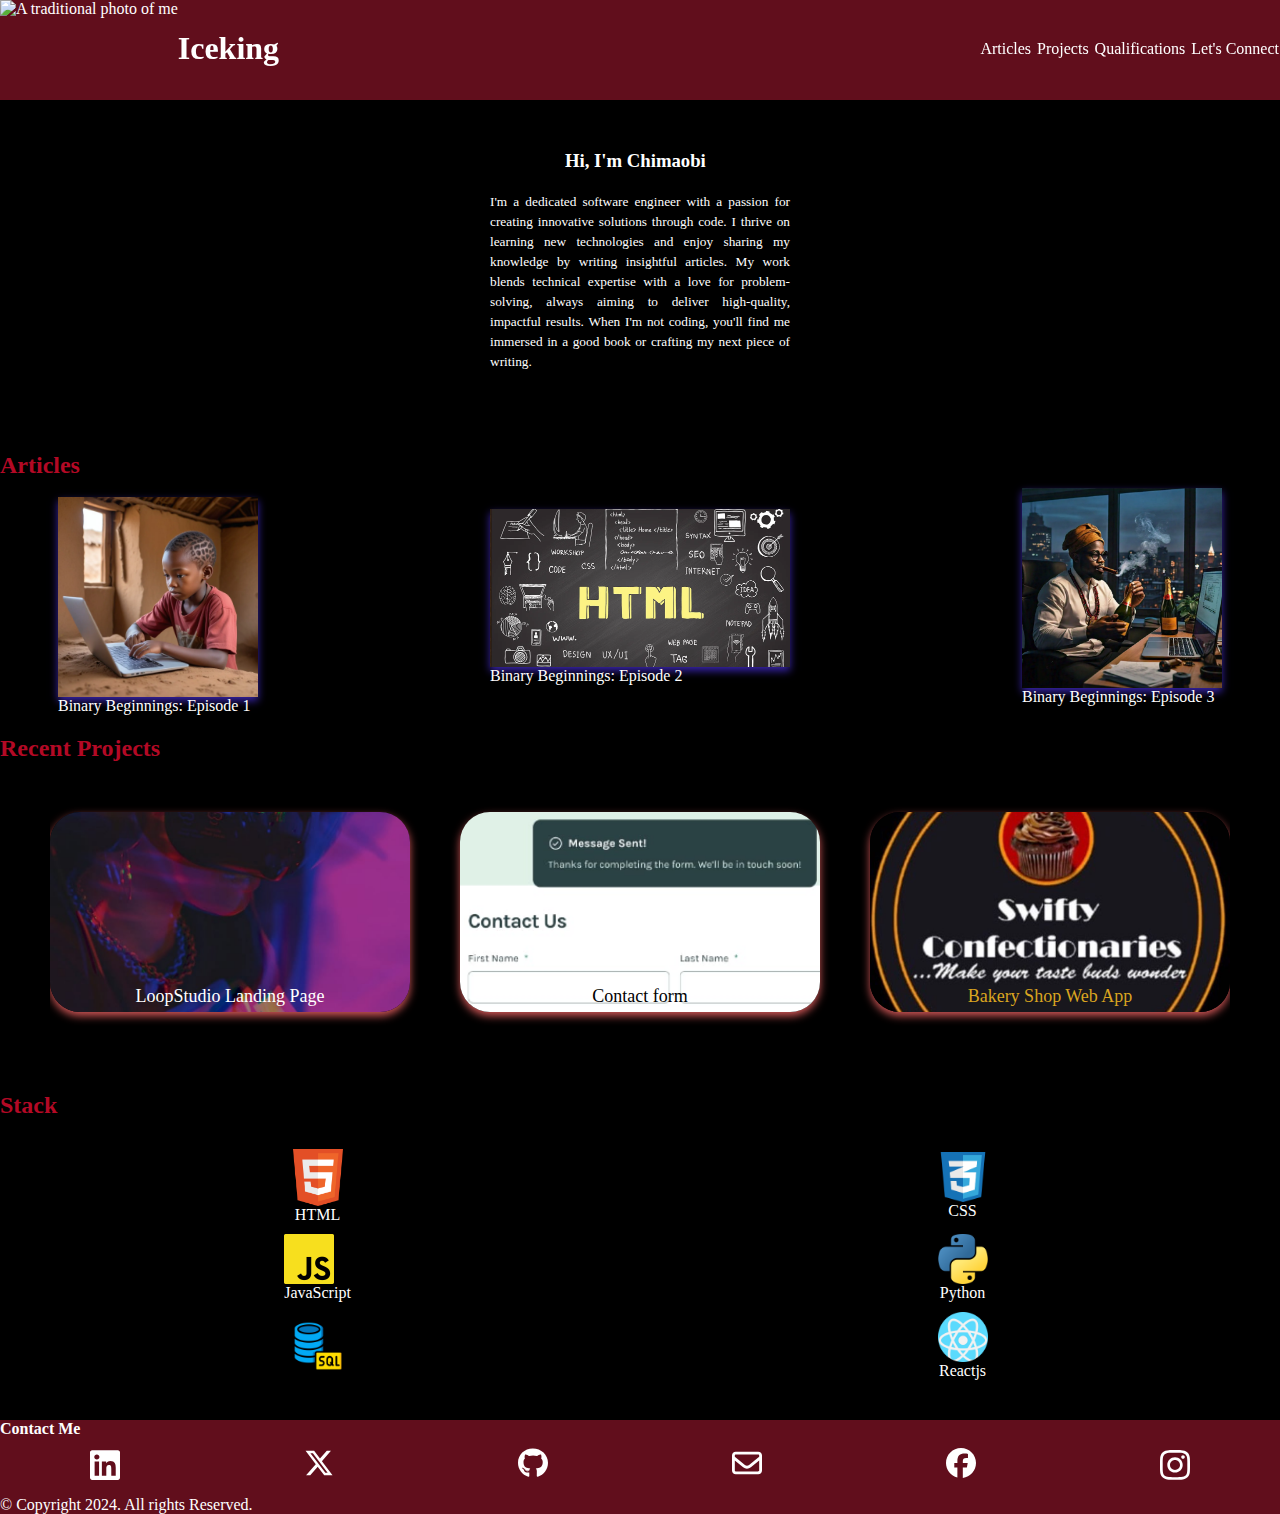
==== commit 800484d8: "update" ====
--- a/index.html
+++ b/index.html
@@ -25,6 +25,12 @@
           <img src="./assets/close-button.png" alt="" id="close" />
         </div>
       </div>
+      <section class="menulink">
+        <a href="#articles">Articles</a>
+        <a href="#projects">Projects</a>
+        <a href="#qualifications">Qualifications</a>
+        <a href="#connect">Let's Connect</a>
+      </section>
     </header>
 
     <main class="mainpage">
--- a/style.css
+++ b/style.css
@@ -19,7 +19,7 @@
 }
 
 h2{
-  /* color: rgb(97, 14, 28); */
+  color: rgb(179, 9, 37);
 }
 
 hr{
@@ -46,7 +46,9 @@
   
   }
   
-
+  .menulink{
+    display: none;
+  }
   .navlink{
     /* border: 2px solid yellow; */
     /* margin-left: 250px; */
@@ -162,7 +164,7 @@
   
     
     a{
-      box-shadow: 0 4px 8px rgb(121, 78, 78);
+      box-shadow: 0 4px 8px rgb(206, 85, 85);
       /* box-shadow: 2px 2px 10px 5px rgb(121, 78, 78); */
       border-radius: 30px;
       width: 100%;
@@ -325,7 +327,7 @@
   }
 }
 
-@media screen and (max-width: 750px){
+@media screen and (max-width: 625px){
 
     body{
       overflow-x: hidden;
@@ -346,20 +348,33 @@
     }
 
     #open, #close{
+      position: absolute;
+      top: 0;
+      right: 0;
       width: 30px;
       height: auto;
-      margin: 20px auto;
-    }    
-
-    #close{
-      display: none;
-    }
+      margin: 30px auto;
+      z-index: 1;
+      }    
+  
+      #close{
+        /* border: 2px solid green; */
+        z-index: 2;
+        display: none;
+      }
 
 
     .navlink{
       display: none;
     }
 
+    .menulink{
+      display: block;
+      width: 100%;
+      height: 100vh;
+      background-color: brown;
+
+    }
 
     #articles{
       /* border: 2px solid blue; */
